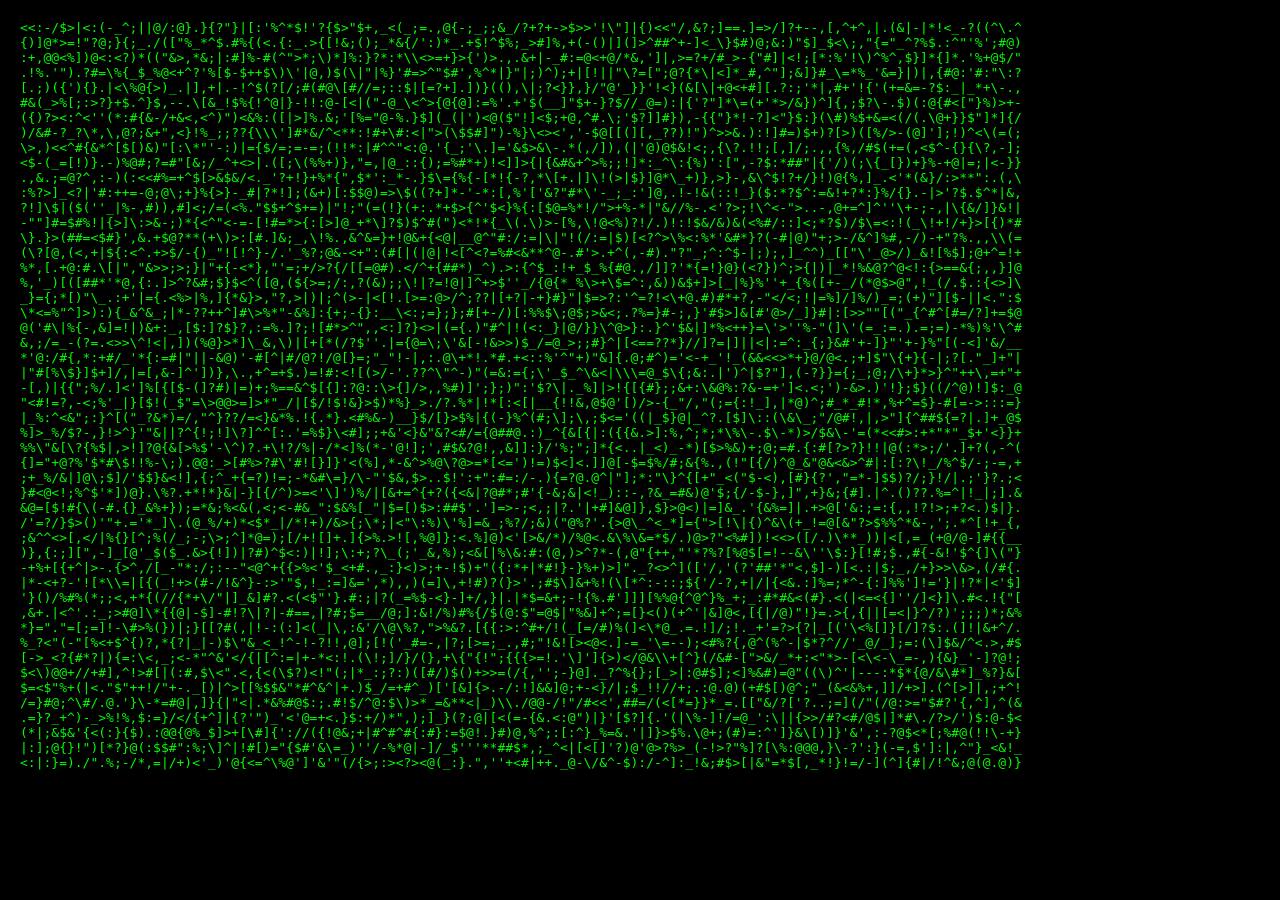
==== index.html @ 3cedef69 "Create index.html" ====
<!DOCTYPE html>
<html lang="en">
<head>
  <meta charset="UTF-8">
  <title>Infinite ASCII Art Canvas</title>
  <style>
    /* Remove default margins and set a dark background with a monospace font */
    html, body {
      margin: 0;
      padding: 0;
      height: 100%;
      overflow: auto;
      background: #000;
      color: #0f0;
      font-family: monospace;
    }
    /* Canvas styling */
    #canvas {
      width: 100%;
      box-sizing: border-box;
      padding: 20px;
    }
    /* Each line maintains its formatting */
    .line {
      white-space: pre;
    }
  </style>
</head>
<body>
  <div id="canvas"></div>
  <script>
    // Generates a single line of random ASCII characters.
    function generateAsciiLine(length) {
      // Characters to use – feel free to adjust this set.
      const chars = "!@#$%^&*()-_=+[]{};:'\",.<>/?\\|";
      let line = "";
      for (let i = 0; i < length; i++) {
        line += chars.charAt(Math.floor(Math.random() * chars.length));
      }
      return line;
    }

    const canvas = document.getElementById("canvas");

    // Append a given number of ASCII art lines to the canvas.
    function addLines(count) {
      // Calculate approximate number of characters per line based on viewport width.
      // Adjust the divisor as needed for your design.
      const lineLength = Math.floor(window.innerWidth / 10);
      for (let i = 0; i < count; i++) {
        const line = document.createElement("div");
        line.className = "line";
        line.textContent = generateAsciiLine(lineLength);
        canvas.appendChild(line);
      }
    }

    // Initially populate the canvas with a batch of lines.
    addLines(50);

    // Listen for scroll events to add more lines when near the bottom.
    window.addEventListener("scroll", () => {
      // If the user is within 100 pixels of the bottom, add more lines.
      if (window.innerHeight + window.scrollY >= document.body.offsetHeight - 100) {
        addLines(20);
      }
    });
  </script>
</body>
</html>
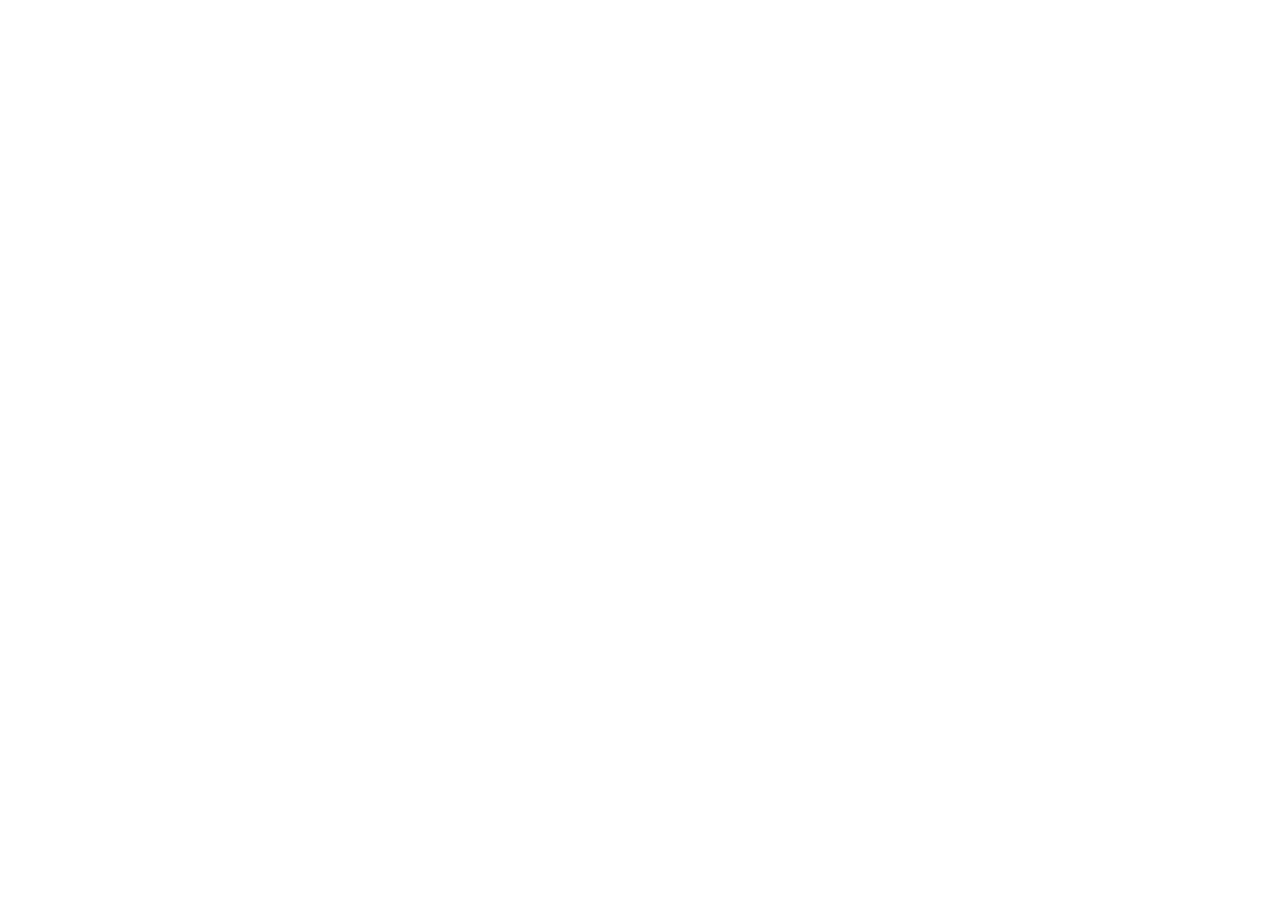
==== commit aafe32c3: "Update index.html" ====
--- a/index.html
+++ b/index.html
@@ -1,70 +1,13 @@
 <!DOCTYPE html>
 <html lang="en">
 <head>
-  <meta charset="UTF-8">
-  <title>Infinite ASCII Art Canvas</title>
-  <style>
-    /* Remove default margins and set a dark background with a monospace font */
-    html, body {
-      margin: 0;
-      padding: 0;
-      height: 100%;
-      overflow: auto;
-      background: #000;
-      color: #0f0;
-      font-family: monospace;
-    }
-    /* Canvas styling */
-    #canvas {
-      width: 100%;
-      box-sizing: border-box;
-      padding: 20px;
-    }
-    /* Each line maintains its formatting */
-    .line {
-      white-space: pre;
-    }
-  </style>
+    <meta charset="UTF-8">
+    <meta name="viewport" content="width=device-width, initial-scale=1.0">
+    <title>Infinite ASCII Canvas</title>
+    <link rel="stylesheet" href="styles.css">
 </head>
 <body>
-  <div id="canvas"></div>
-  <script>
-    // Generates a single line of random ASCII characters.
-    function generateAsciiLine(length) {
-      // Characters to use – feel free to adjust this set.
-      const chars = "!@#$%^&*()-_=+[]{};:'\",.<>/?\\|";
-      let line = "";
-      for (let i = 0; i < length; i++) {
-        line += chars.charAt(Math.floor(Math.random() * chars.length));
-      }
-      return line;
-    }
-
-    const canvas = document.getElementById("canvas");
-
-    // Append a given number of ASCII art lines to the canvas.
-    function addLines(count) {
-      // Calculate approximate number of characters per line based on viewport width.
-      // Adjust the divisor as needed for your design.
-      const lineLength = Math.floor(window.innerWidth / 10);
-      for (let i = 0; i < count; i++) {
-        const line = document.createElement("div");
-        line.className = "line";
-        line.textContent = generateAsciiLine(lineLength);
-        canvas.appendChild(line);
-      }
-    }
-
-    // Initially populate the canvas with a batch of lines.
-    addLines(50);
-
-    // Listen for scroll events to add more lines when near the bottom.
-    window.addEventListener("scroll", () => {
-      // If the user is within 100 pixels of the bottom, add more lines.
-      if (window.innerHeight + window.scrollY >= document.body.offsetHeight - 100) {
-        addLines(20);
-      }
-    });
-  </script>
+    <div id="container"></div>
+    <script src="script.js"></script>
 </body>
 </html>
